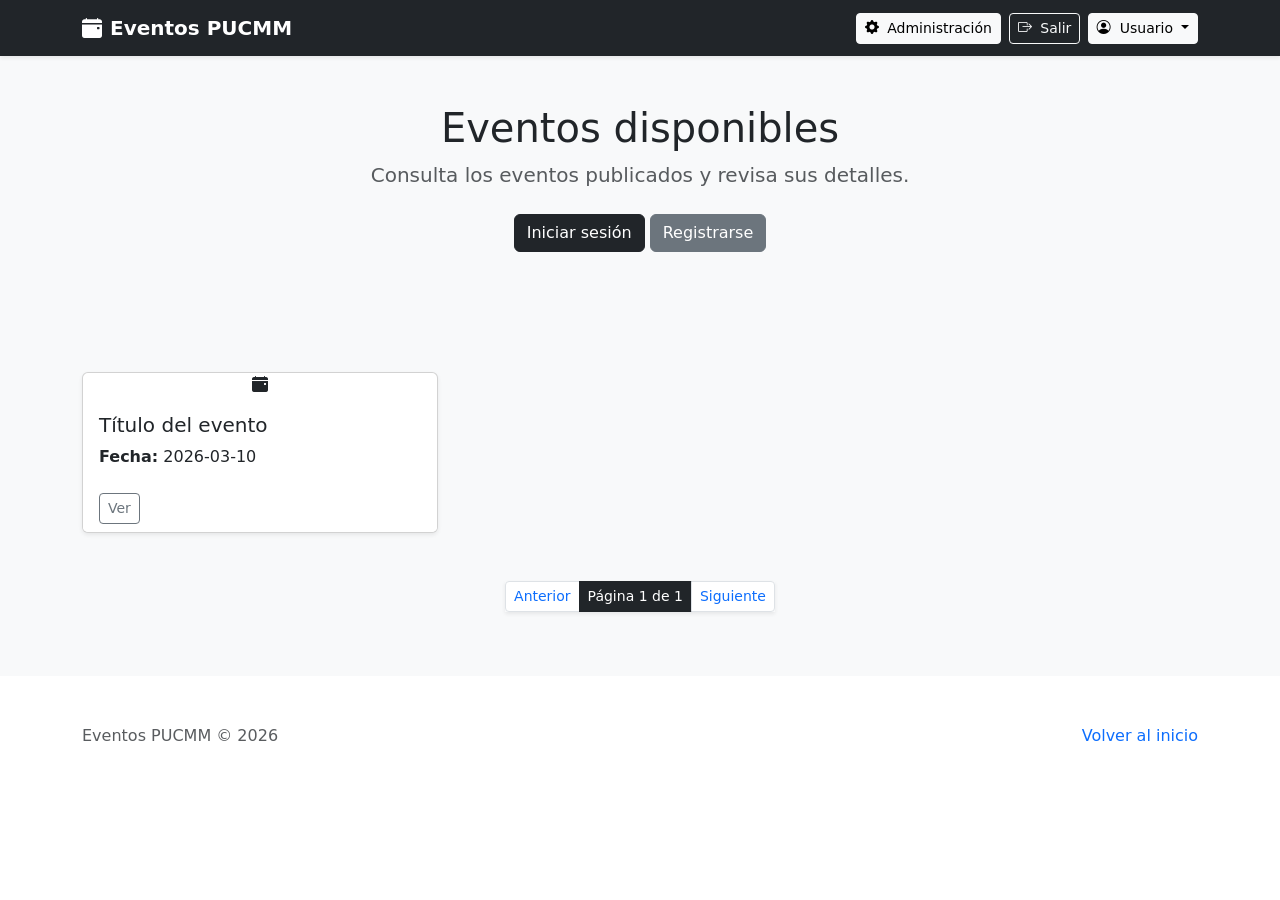
==== src/main/resources/templates/index.html @ fee05c73 "Base parcial 2 - Gestion de eventos" ====
<!doctype html>
<html lang="es" xmlns:th="http://www.thymeleaf.org">
<head>
    <meta charset="utf-8">
    <meta name="viewport" content="width=device-width, initial-scale=1">
    <title>Index</title>

    <link href="https://cdn.jsdelivr.net/npm/bootstrap@5.3.0/dist/css/bootstrap.min.css" rel="stylesheet">
    <link rel="stylesheet" href="https://cdn.jsdelivr.net/npm/bootstrap-icons@1.11.0/font/bootstrap-icons.css">
    <link rel="stylesheet" href="/css/estilosIndex.css">
</head>

<body>

<header>
    <nav class="navbar navbar-dark bg-dark shadow-sm">
        <div class="container">
            <a href="/" class="navbar-brand d-flex align-items-center">
                <i class="bi bi-calendar-event-fill me-2"></i>
                <strong>Eventos PUCMM</strong>
            </a>

            <div class="d-flex align-items-center gap-2">

                <!-- ADMIN -->
                <div th:if="${usuarioLogueado != null and usuarioLogueado.rol == 'ADMIN'}" class="d-flex gap-2">
                    <a href="/admin" class="btn btn-light btn-sm">
                        <i class="bi bi-gear-fill me-1"></i>
                        Administración
                    </a>

                    <a href="/logout" class="btn btn-outline-light btn-sm">
                        <i class="bi bi-box-arrow-right me-1"></i>
                        Salir
                    </a>
                </div>

                <!-- PARTICIPANTE -->
                <div th:if="${usuarioLogueado != null and usuarioLogueado.rol == 'PARTICIPANTE'}"
                     class="dropdown">
                    <button class="btn btn-light btn-sm dropdown-toggle"
                            type="button"
                            data-bs-toggle="dropdown"
                            aria-expanded="false">
                        <i class="bi bi-person-circle me-1"></i>
                        <span th:text="${usuarioLogueado.nombre}">Usuario</span>
                    </button>

                    <ul class="dropdown-menu dropdown-menu-end">
                        <li>
                            <a class="dropdown-item" href="/misEventos">
                                <i class="bi bi-calendar-check me-2"></i>
                                Mis eventos
                            </a>
                        </li>

                        <li><hr class="dropdown-divider"></li>

                        <li>
                            <a class="dropdown-item text-danger" href="/logout">
                                <i class="bi bi-box-arrow-right me-2"></i>
                                Salir
                            </a>
                        </li>
                    </ul>
                </div>

            </div>
        </div>
    </nav>
</header>

<main>

    <section class="py-5 text-center bg-light">
        <div class="container">
            <h1 class="fw-light">Eventos disponibles</h1>
            <p class="lead text-muted">
                Consulta los eventos publicados y revisa sus detalles.
            </p>

            <!-- SOLO SI NO HA INICIADO SESION -->
            <p th:if="${usuarioLogueado == null}">
                <a href="/login" class="btn btn-dark my-2">Iniciar sesión</a>
                <a href="/registro" class="btn btn-secondary my-2">Registrarse</a>
            </p>
        </div>
    </section>

    <div class="album py-5 bg-body-tertiary">
        <div class="container">

            <div class="row row-cols-1 row-cols-sm-2 row-cols-md-3 g-4">

                <div class="col" th:each="evento : ${eventos}">
                    <div class="card shadow-sm h-100">

                        <div class="card-img-top event-banner d-flex justify-content-center align-items-center">
                            <i class="bi bi-calendar-event-fill event-icon"></i>
                        </div>

                        <div class="card-body">
                            <h5 class="card-title" th:text="${evento.titulo}">Título del evento</h5>

                            <p class="card-text mb-0">
                                <strong>Fecha:</strong>
                                <span th:text="${evento.fecha}">2026-03-10</span>
                            </p>
                        </div>

                        <div class="card-footer bg-white border-0">
                            <div class="d-flex justify-content-between align-items-center">
                                <div class="btn-group">
                                    <a th:href="'/evento/' + ${evento.idEvento}"
                                       class="btn btn-sm btn-outline-secondary">
                                        Ver
                                    </a>
                                </div>
                            </div>
                        </div>

                    </div>
                </div>

            </div>

            <!-- PAGINACION -->
            <div class="d-flex justify-content-center mt-5">
                <nav aria-label="Paginación de eventos">
                    <ul class="pagination pagination-sm shadow-sm">

                        <li class="page-item" th:classappend="${currentPage == 1} ? ' disabled'">
                            <a class="page-link"
                               th:href="'/?page=' + (${currentPage} - 1)">
                                Anterior
                            </a>
                        </li>

                        <li class="page-item disabled">
                            <span class="page-link bg-dark text-white border-dark">
                                Página <span th:text="${currentPage}">1</span> de <span th:text="${totalPages}">1</span>
                            </span>
                        </li>

                        <li class="page-item" th:classappend="${currentPage == totalPages} ? ' disabled'">
                            <a class="page-link"
                               th:href="'/?page=' + (${currentPage} + 1)">
                                Siguiente
                            </a>
                        </li>

                    </ul>
                </nav>
            </div>

        </div>
    </div>

</main>

<footer class="text-muted py-5">
    <div class="container">
        <p class="float-end mb-1"><a href="#" class="text-decoration-none">Volver al inicio</a></p>
        <p class="mb-1">Eventos PUCMM &copy; 2026</p>
    </div>
</footer>

<script src="https://cdn.jsdelivr.net/npm/bootstrap@5.3.0/dist/js/bootstrap.bundle.min.js"></script>
</body>
</html>
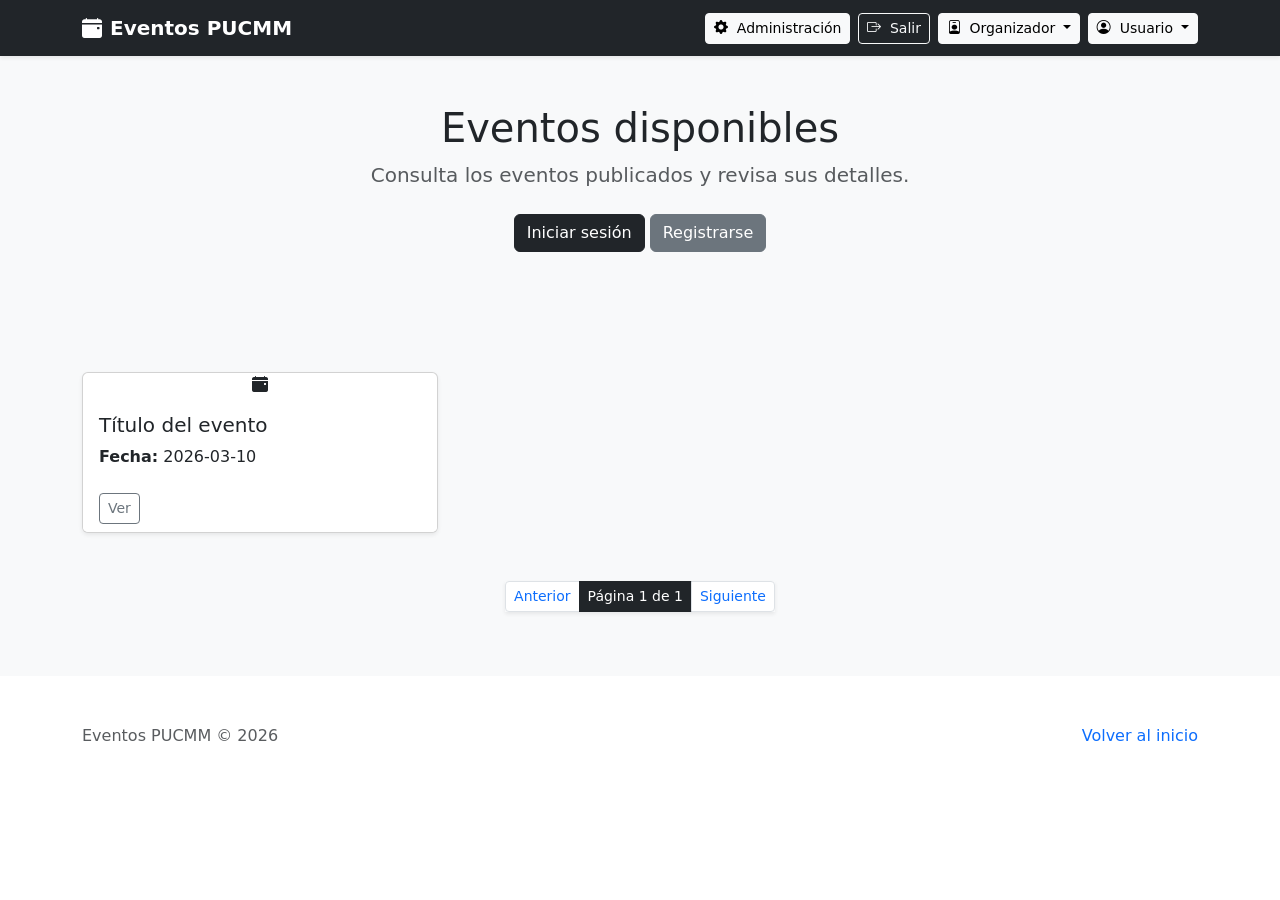
==== commit 4b8b711b: "Se agrego funcionalidad de que cada organizador pueda escanear sus eventos, ver solos sus eventos y " ====
--- a/src/main/resources/templates/index.html
+++ b/src/main/resources/templates/index.html
@@ -33,6 +33,43 @@
                         <i class="bi bi-box-arrow-right me-1"></i>
                         Salir
                     </a>
+                </div>
+
+                <!-- ORGANIZADOR -->
+                <div th:if="${usuarioLogueado != null and usuarioLogueado.rol == 'ORGANIZADOR'}"
+                     class="dropdown">
+                    <button class="btn btn-light btn-sm dropdown-toggle"
+                            type="button"
+                            data-bs-toggle="dropdown"
+                            aria-expanded="false">
+                        <i class="bi bi-person-badge me-1"></i>
+                        <span th:text="${usuarioLogueado.nombre}">Organizador</span>
+                    </button>
+
+                    <ul class="dropdown-menu dropdown-menu-end">
+                        <li>
+                            <a class="dropdown-item" href="/eventos">
+                                <i class="bi bi-calendar-event me-2"></i>
+                                Mis eventos
+                            </a>
+                        </li>
+
+                        <li>
+                            <a class="dropdown-item" href="/scanner/eventos">
+                                <i class="bi bi-qr-code-scan me-2"></i>
+                                Escanear eventos
+                            </a>
+                        </li>
+
+                        <li><hr class="dropdown-divider"></li>
+
+                        <li>
+                            <a class="dropdown-item text-danger" href="/logout">
+                                <i class="bi bi-box-arrow-right me-2"></i>
+                                Salir
+                            </a>
+                        </li>
+                    </ul>
                 </div>
 
                 <!-- PARTICIPANTE -->
